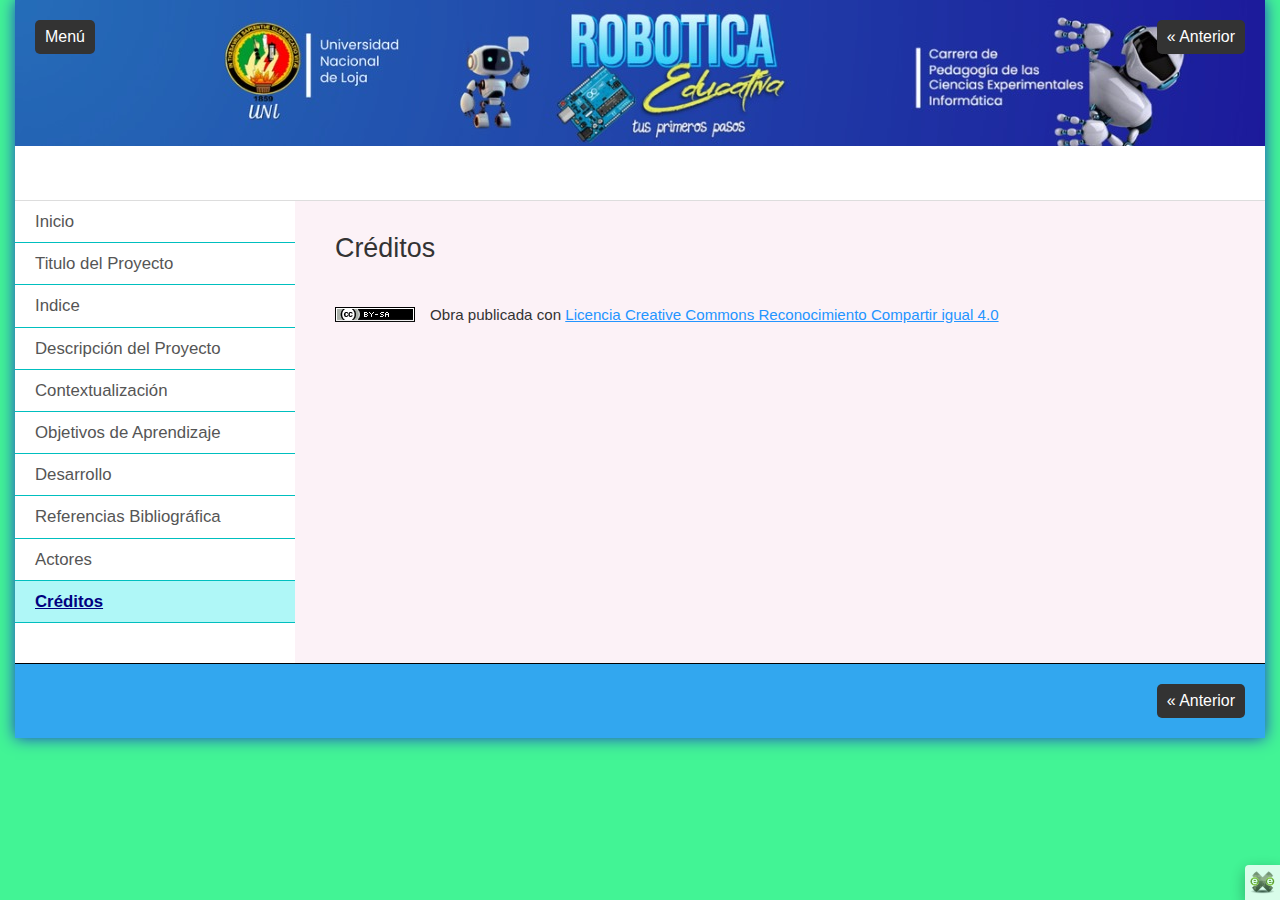
==== crditos.html @ 2be13a1e "Robótica" ====
<!doctype html>
<html lang="es">
<head>
<link rel="stylesheet" type="text/css" href="base.css" />
<link rel="stylesheet" type="text/css" href="content.css" />
<link rel="stylesheet" type="text/css" href="nav.css" />
<meta http-equiv="content-type" content="text/html;  charset=utf-8" />
<title>Créditos | Robot DanBot </title>
<link rel="shortcut icon" href="favicon.ico" type="image/x-icon" />
<meta name="author" content="Luis David Armijos, Anthony Castillo, Angy Vargas" />
<link rel="license" type="text/html" href="http://creativecommons.org/licenses/by-sa/4.0/" />
<meta name="generator" content="eXeLearning 2.9 - exelearning.net" />
<!--[if lt IE 9]><script type="text/javascript" src="exe_html5.js"></script><![endif]-->
<script type="text/javascript" src="exe_jquery.js"></script>
<script type="text/javascript" src="common_i18n.js"></script>
<script type="text/javascript" src="common.js"></script>
<meta name="viewport" content="width=device-width, initial-scale=1" />
    </head>
<body class="exe-web-site" id="exe-node-12"><script type="text/javascript">document.body.className+=" js"</script>
<div id="content">
<p id="skipNav"><a href="#main" class="sr-av">Saltar la navegación</a></p>
<header id="header"  style="background-image: url(Fondo%20robo.jpeg); background-repeat: no-repeat;"><div id="headerContent">Robot DanBot</div></header>
<nav id="siteNav">
<ul>
   <li><a href="index.html" class="daddy main-node">Inicio</a></li>
   <li><a href="titulo_del_proyecto.html" class="no-ch">Titulo del Proyecto</a></li>
   <li><a href="indice.html" class="no-ch">Indice</a></li>
   <li><a href="descripcin_del_proyecto.html" class="no-ch">Descripción del Proyecto</a></li>
   <li><a href="contextualizacin.html" class="no-ch">Contextualización</a></li>
   <li><a href="objetivos_de_aprendizaje.html" class="no-ch">Objetivos de Aprendizaje</a></li>
   <li><a href="desarrollo.html" class="no-ch">Desarrollo</a></li>
   <li><a href="referencias_bibliogrfica.html" class="no-ch">Referencias Bibliográfica</a></li>
   <li><a href="actores.html" class="no-ch">Actores</a></li>
   <li id="active"><a href="crditos.html" class="active no-ch">Créditos</a></li>
</ul>
</nav>
<div id='topPagination'>
<nav class="pagination noprt">
<a href="actores.html" class="prev"><span><span>&laquo; </span>Anterior</span></a>
</nav>
</div>
<div id="main-wrapper">
<section id="main">
<header id="nodeDecoration"><h1 id="nodeTitle">Créditos</h1></header>
<div id="packageLicense" class="cc cc-by-sa">
<p><span>Obra publicada con</span> <a rel="license" href="http://creativecommons.org/licenses/by-sa/4.0/">Licencia Creative Commons Reconocimiento Compartir igual 4.0</a></p>
</div>
</section>
</div>
<div id='bottomPagination'>
<nav class="pagination noprt">
<a href="actores.html" class="prev"><span><span>&laquo; </span>Anterior</span></a>
</nav>
</div>
</div>
<p id="made-with-eXe"><a href="https://exelearning.net/" target="_blank" rel="noopener"><span>Creado con eXeLearning<span> (Ventana nueva)</span></span></a></p><script type="text/javascript" src="_style_js.js"></script></body></html>
---- base.css ----
/*
eXe
Copyright 2004-2006, University of Auckland
Copyright 2004-2007 eXe Project, New Zealand Tertiary Education Commission
base style sheet for all themes
*/
body{margin:0;padding:0 10px 10px 10px;font-family:arial,verdana,helvetica,sans-serif;font-size:.8em}#header{text-align:left;height:50px;padding-left:20px;font-size:2.2em;font-weight:bold}a{text-decoration:none}a:hover,a:focus{text-decoration:underline}img.submit,img.help,img.info,img.gallery{border:0}li{list-style-position:inside}#nodeDecoration{padding:.1em;border-bottom:0;text-align:right}.block,.feedback{display:block;padding-top:.25em;padding-bottom:.25em}.feedback{font-family:times,serif;font-size:120%}.feedback-button p{margin:0}.emphasis0{padding-left:0;margin:0}.iDeviceTitle{font-weight:bold;position:relative;top:-18px}input.feedbackbutton{margin-top:10px;margin-bottom:10px}.popupDiv{background-color:#EDEFF0;border:2px solid #607489;padding:0 4px 4px 4px;margin-left:15px;text-align:left;z-index:99;border-radius:3px}.popupDivLabel{text-align:center;font:message-box;font-weight:bold;color:#fff;cursor:move;margin:0 -4px;background-image:url(popup_bg.gif)}@media print{.feedback{display:block!important}.feedback.iDevice_solution a{text-decoration:none;color:inherit}.iDevice_solution li span{display:none}div.node,article.node{page-break-after:always}.external-iframe{display:none}.external-iframe-src{display:block!important;margin:2em 0;font-size:.95em;text-align:center}#made-with-eXe{display:none}}.external-iframe{border:0}.iDevice a,#siteFooter a,#packageLicense a,.toggle-idevice a{text-decoration:underline}.iDevice a:hover,#siteFooter a:hover,#packageLicense a:hover,.toggle-idevice a:hover{text-decoration:none}.pre-code{background:#112C4A;color:#E7ECF1;font-family:Monaco,Courier,monospace;border-radius:9px;font-size:12px;margin:2em 1em;overflow:auto;padding:20px}.iDevice_content{position:relative;max-width:100%}.exe-epub3 .iDevice_content{position:static}.iDevice_header{background-position:0 50%;background-repeat:no-repeat}.iDevice_header.iDevice_header_noIcon{background-image:none;padding:5px 0}.TrueFalseIdevice label{white-space:nowrap;margin-right:1em;line-height:1.7em}.cloze-activity-form input[type='text']{max-width:calc(100% - .45em)}.exe-dl{margin-bottom:2em;margin-left:1.5em}.exe-dl dt{font-weight:bold}.exe-dl dd{margin:1em 1.5em}.js .exe-dl dt{margin:1.2em 0 0 0}.exe-dl dt a{text-decoration:underline}.exe-dl .icon{font-family:Arial,sans-serif;display:block;width:20px;height:20px;font-size:16px;margin-right:1em;line-height:20px;text-align:center;float:left;border-radius:2px;position:relative}@media all and (min-width:1px){.exe-dl dt a{align-items:center;display:flex;text-decoration:none}.exe-dl .icon{height:18px;line-height:18px;width:18px;padding:1px;font:18px monospace;font-weight:bold;display:flex;justify-content:center;align-items:center}}.exe-dl-toggler{height:20px;margin:1.5em}.exe-dl-toggler a{margin-left:0;font-weight:bold}.js .exe-dl dd{display:none;padding-left:0;margin:1em 1em 1em 37px}.exe-math{display:block;margin:2em 0}.exe-math,.MathJax_Display{text-align:left!important}.exe-math.position-center,.position-center .MathJax_Display,[style*="text-align: center"] .MathJax_Display{text-align:center!important}.exe-math.position-right,.position-right .MathJax_Display,[style*="text-align: right"] .MathJax_Display{text-align:right!important}.js .show-image .exe-math-code,.js .show-code .exe-math-img{display:none}.exe-math-links{font-size:.85em}.exe-math-inline{display:inline;margin:0 .1em!important}.exe-figure{margin:2em 0;max-width:100%}.position-center{margin:2em auto}.position-right{margin:2em 0 2em auto}.float-left{float:left;margin:.5em 1.5em 1em 0}.float-right{float:right;margin:.5em 0 1em 2em}.figcaption{padding-top:.2em}.figcaption.header{padding-top:0;padding-bottom:.2em}.exe-layout-2-cols,.exe-layout-3-cols{width:100%}.exe-layout-2-cols .exe-col{float:left;width:49%}.exe-layout-2-cols .exe-col-1{padding-right:1%}.exe-layout-2-cols .exe-col-2{padding-left:1%}.exe-layout-2-30-70 .exe-col{width:69%}.exe-layout-2-30-70 .exe-col-1{width:29%}.exe-layout-2-70-30 .exe-col{width:29%}.exe-layout-2-70-30 .exe-col-1{width:69%}.exe-layout-3-cols .exe-col{float:left;width:32%}.exe-layout-3-cols .exe-col-1,.exe-layout-3-cols .exe-col-2{padding-right:2%}.exe-block-warning{background:#FCF8E3;color:#796034;border:1px solid #FAEBCC;padding:0 1em;border-radius:4px}p.exe-block-warning{padding:1em}.exe-block-alert{background:#ffc;color:#855000;border:1px solid #FFF099;padding:0 1em;border-radius:4px}p.exe-block-alert{padding:1em}.exe-block-danger{background:#FEF0EF;color:#973C3B;border:1px solid #F3DADD;padding:0 1em;border-radius:4px}p.exe-block-danger{padding:1em}.exe-block-info{background:#E1F1F9;color:#2B627D;border:1px solid #C9EDF4;padding:0 1em;border-radius:4px}p.exe-block-info{padding:1em}.exe-block-success{background:#E5F3E0;color:#336634;border:1px solid #DEEDD1;padding:0 1em;border-radius:4px}p.exe-block-success{padding:1em}.exe-block-warning a{color:#4F360A}.exe-block-alert a{color:#5B2600}.exe-block-danger a{color:#6D1211}.exe-block-info a{color:#063853}.exe-block-success a{color:#093C0A}div.exe-block-warning,div.exe-block-alert,div.exe-block-danger,div.exe-block-info,div.exe-block-success{margin:1em 0}.js a.exe-enlarge{position:relative;display:block}.exe-enlarge-icon{display:none;width:30px;height:30px;position:absolute;top:50%;left:50%;margin:-15px 0 0 -15px;border-radius:15px;background:#333;z-index:10;box-shadow:0 0 7px 0 #DDD}.exe-enlarge-icon b{width:30px;height:30px;line-height:30px;text-align:center;display:block;font-size:1.3em;color:#FFF}.exe-enlarge-icon b:before{content:"+"}.js a.exe-enlarge:hover img,.js a.exe-enlarge:focus img{opacity:.7;filter:alpha(opacity=70)}a.exe-enlarge:hover .exe-enlarge-icon,a.exe-enlarge:focus .exe-enlarge-icon{display:block;*display:none}.exe-clear{overflow:auto}.toggle-idevice,.exe-hidden,.js-required,.js .js-hidden,.exe-mindmap-code{display:none}.js .js-required{display:block}#packageLicense{text-align:center}.js #main .iDevice_hint_title{font-size:1em;margin-top:0;font-weight:normal;*margin-top:1em}.iDevice_hint{margin-bottom:1.5em}.iDevice_hint_title a{background-repeat:no-repeat;background-position:0 50%;padding-left:23px;text-decoration:none}.iDevice_hint_content{padding:0 23px}.iDevice_answer{overflow:hidden;*margin:1.5em 0}.iDevice_answer{overflow:hidden}.iDevice_answer p{margin-top:0}.iDevice_answer-field{width:2.5em;float:left}.js .iDevice_answer-content,.js .iDevice_answer-feedback{padding-left:2.5em}.hidden-idevice .image_text{display:none}abbr[title],acronym[title]{text-decoration:none;border-bottom:1px dotted}.pagination.page-counter{text-align:center}.pagination.noprt .sep{display:none}.pagination.noprt .page-counter{margin-right:20px}#topPagination .page-counter{margin-left:20px;margin-right:0}#skipNav{margin:0;position:absolute;width:100%}.sr-av,.js .js-sr-av,#skipNav a,.exe-hidden-accessible,.js .exe-tooltip-text{position:absolute;overflow:hidden;clip:rect(0 0 0 0);clip:rect(0,0,0,0);height:0}#skipNav a{background:#333;color:#fff;padding:.4em .85em}#skipNav a:active,#skipNav a:focus{position:static;overflow:visible;clip:auto;height:auto}.exe-table{margin:2em auto;max-width:100%;border:1px solid #CCC;border-collapse:collapse;border-spacing:0}.exe-table tr{background:#fff}.exe-table caption{padding:.5em 0;text-align:center;font-style:italic}.exe-table td,.exe-table th{border:1px solid #CCC;margin:0;padding:.5em 1em}.exe-table thead{background:#ddd;color:#000;text-align:left}.exe-table tr:nth-child(2n-1) td,.exe-table tbody tr:nth-child(2n-1) th{background:#F4F4F4}.exe-table tbody tr:nth-child(2n) th{background:#F4F4F4}.exe-table tbody tr:nth-child(2n-1) th{background:#E4E4E4}.exe-table thead+tbody tr:nth-child(2n) th{background:#fff}.exe-table thead+tbody tr:nth-child(2n-1) th{background:#F4F4F4}.exe-table-minimalist{margin:2em auto;border-collapse:collapse}.exe-table-minimalist tr{background:#fff}.exe-table-minimalist thead th{color:#000;padding:.6em 1.5em .6em .8em;border-bottom:2px solid #CCC;text-align:left}.exe-table-minimalist td,.exe-table-minimalist tbody th{border-bottom:1px solid #ccc;color:#555;padding:.5em 1.5em .5em .8em}.exe-table-minimalist tbody tr:hover td,.exe-table-minimalist tbody tr:hover th{color:#222}.exe-table-minimalist tr:nth-child(2n-1) td,.exe-table-minimalist tbody tr:nth-child(2n-1) th{background:#F9F9F9}.exe-table-minimalist caption{text-align:center;font-style:italic;border-bottom:2px solid #CCC;padding:.6em 0}.exe-table-responsive{display:block;overflow-x:auto;border:none}.exe-table-responsive,.exe-table-responsive th,.exe-table-responsive tr,.exe-table-responsive td{width:auto!important}body .qtip{font-size:.85em;line-height:1.5em}.qtip .exe-tooltip-text{position:relative;overflow:auto;clip:auto;height:auto}ol.auto-numbered{counter-reset:item}.auto-numbered ol{counter-reset:item}.auto-numbered li{display:block}.auto-numbered li:before{content:counters(item,".") ".- ";counter-increment:item}.exe-quote-cite cite{display:block;text-align:right;margin-top:-.5em}.exe-link-data{font-size:.8em;margin:0 .2em}.exe-link-data abbr{cursor:help}.styled-qc{font-family:Georgia,serif;font-style:italic;margin:1.5em 2.5em;padding:.25em 3.5em;position:relative}.styled-qc:before{display:block;content:"\201C";font-size:5em;position:absolute;left:0;top:-20px}.js .pbl-task-info{visibility:hidden}.pbl-task-info dt{float:left;font-weight:bold;margin-right:.5em}.pbl-task-info{overflow:hidden;margin:1em 0 1.5em 20px;width:auto;float:right;text-align:right}.pbl-task-info dt{margin:0;float:left;clear:left;width:150px}.pbl-task-info dd{margin:0 0 0 150px;text-align:left;padding-left:.5em}.pbl-task-info dd:after{content:'';display:block;clear:both}.pbl-task-description{clear:both}iframe,object,embed{max-width:100%}img,video{max-width:100%;height:auto}@media all and (max-width:992px){.exe-layout-3-cols .exe-col{float:none;width:100%;padding:0}.exe-layout-3-cols .exe-col .exe-figure{margin:2em auto}}@media all and (max-width:780px){.styled-qc{margin:1.5em .5em}.exe-layout-2-cols .exe-col{float:none;width:100%;padding:0}.exe-layout-2-cols .exe-col .exe-figure{margin:2em auto}}#exe-client-search-form{text-align:right;margin-bottom:2em}#exe-client-search-form p{margin:0}#exe-client-search-text{border:1px solid #ddd;padding:5px 10px;width:250px;max-width:60%}#exe-client-search-submit{border:1px solid #ddd;padding:5px 10px;background:#ddd;margin-left:-.4em;color:#333}.exe-client-search-results #nodeTitle,.exe-client-search-results .iDevice_wrapper,#exe-client-search-results,#exe-client-search-reset{display:none}.exe-client-search-results #exe-client-search-results{display:block}.exe-client-search-results #exe-client-search-reset{display:inline;line-height:2em}#exe-client-search-results p{margin-top:1.5em}#exe-client-search-results ul{margin:1.5em 1.5em 3em 1.5em;padding:0;list-style:none}#main #exe-client-search-results li{list-style-image:none;margin-bottom:1.5em}#exe-client-search-results a{font-size:1.15em}.exe-client-search-result{background:yellow}.exe-client-search-read-more{font-size:.7em;margin-left:.2em}#exe-client-search-reset{margin-left:.5em}@media all and (max-width:700px){#exe-client-search-form{text-align:center}}@media all and (max-width:600px){.exe-client-search-results #exe-client-search-reset{display:block;margin:1em 0 0 0}}#made-with-eXe{margin:0;position:fixed;bottom:0;right:0}#made-with-eXe a{text-decoration:none;box-shadow:rgba(0,0,0,0.35) 0 5px 15px;border-top-left-radius:4px;color:#222;font-size:11px;font-family:Arial,sans-serif;line-height:35px;width:35px;height:35px;background:#fff url(exe_powered_logo.png) no-repeat 0 50%;display:block;background-size:auto 23px;text-decoration:none;transition:.5s;opacity:.8}#made-with-eXe span{padding-left:35px;padding-right:5px}#made-with-eXe span span{position:absolute;overflow:hidden;clip:rect(0 0 0 0);clip:rect(0,0,0,0);height:0}#made-with-eXe a:hover{width:auto;padding:0 5px;background-position:5px 50%;opacity:1}
---- content.css ----
/* eXeLearning Style Designer Compatible Style */
html{font-size:105%}
body{font:100%/1.5 'Open Sans',Arial,Verdana,Helvetica,sans-serif;padding:15px;margin:0;text-align:left}

h2{font-size:1.3em}
h3{font-size:1.2em}
h4{font-size:1.1em}
h5{font-size:1em}
p{margin:1em 0}
.score.js-feedback{margin-bottom:1em}

#header,#emptyHeader,#nodeDecoration{padding:0 20px;height:auto!important;height:120px;min-height:120px;font-size:1.6em;font-weight:300;border-style:1px;border-width:1px}
#headerContent{padding-top:70px}
#header h1,#nodeDecoration h1{margin:-.5em 0 1em 0;font-size:1em;text-align:left}
#nodeDecoration{margin-bottom:15px} /* Single page */

.nodeDecoration h1{font-size:1.5em}

/* iDevices */
.iDevice{margin:20px 0 30px 0}
.iDevice_header{letter-spacing:.5px;padding:.5em 40px .5em 0;height:auto!important;height:1.7em;min-height:1.7em;position:relative}
.iDevice_header[style]{background-image:none!important}
.iDeviceTitle{font-size:1.3em;vertical-align:bottom;top:auto;display:inline-block;font-weight:300;
padding:0 10px 0 35px;background-repeat:no-repeat;background-position:0 50%;margin:0}
.iDevice_header_noIcon .iDeviceTitle{background-image:none;padding-left:20px}
.iDeviceTitle{*display:inline;*line-height:2em}/* IE6, IE7 */
.iDevice_inner{padding:10px 20px;border-width:1px;border-style:solid;border-radius:5px}

/* Clearfix */
.iDevice_content{overflow:auto}
.FileAttachIdeviceInc .iDevice_content{margin-bottom:-.5em}

/* Hide/Show iDevice */
.toggle-idevice{display:block;margin:0;text-align:right}
.iDevice_header .toggle-idevice{position:absolute;top:14px;right:0}
.toggle-idevice a{display:inline-block;width:16px;height:16px;background:url(_style_icons.png) no-repeat -50px -50px;outline:none}
.toggle-idevice .show-idevice{background-position:0 -50px}
.toggle-idevice span{position:absolute;overflow:hidden;clip:rect(0,0,0,0);height:0}
.toggle-idevice a:hover,.toggle-idevice a:focus{filter:alpha(opacity=100);opacity:1}

/* iDevice title with background-color */
input.feedbackbutton{margin:0}
.iDevice_header{border-width:1px;border-style:solid;padding-left:13px;border-top-left-radius:5px;border-top-right-radius:5px}
.hidden-idevice .iDevice_header{border-radius:5px}
.iDevice_header .toggle-idevice{margin-right:15px}
.iDevice_inner{border-top-right-radius:0;border-top-left-radius:0;border-top:0}

.ExternalUrlIdevice iframe{border:0}

/* Reset base.css */
.block,.feedback{padding:0}
.feedback{font-family:inherit;font-size:1em}
li{list-style-position:outside}
.styled-qc{margin-top:2.5em}
.exe-dl .icon,.exe-dl-toggler a{width:24px;height:24px;border-radius:12px}
.exe-dl-toggler a{line-height:22px}
.js .exe-dl dd{margin-left:44px}
.exe-enlarge-icon b{font-size:1.2em}

/* Forms */
input,select{font-size:1em;font-family:inherit}
.iDevice_hint_title a{padding-left:25px}
.iDevice_buttons input{font-size:1em;margin-right:.5em;padding:.15em .45em}
.MultichoiceIdevice .feedback p:first-child{margin-top:0}
.MultichoiceIdevice .activity-form,.MultiSelectIdevice .activity-form{margin-bottom:1em}
.TrueFalseIdevice .activity-form{margin-top:1.5em}
.TrueFalseIdevice .activity-form:first-child{margin-top:0}
.TrueFalseIdevice label{margin:0 1em}
.MultichoiceIdevice input[type=radio],.MultiSelectIdevice input[type=checkbox],.QuizTestIdevice input[type=radio]{width:16px;height:16px;margin:5px 0 0 12px}
.custom-inputs .iDevice_answer-field{width:40px}
.custom-inputs  .iDevice_answer-content,.custom-inputs  .iDevice_answer-feedback{padding-left:55px}
.custom-inputs  .iDevice_answer-content{padding-top:4px}
.styledRadio,.styledCheckbox{margin-left:12px}
.MultichoiceIdevice .feedback{margin-top:1em}
.right-option,.wrong-option{font-style:italic}
.readingIdevice .iDevice_content:first-child p:last-child,
.CasestudyIdevice .iDevice_content:first-child p:last-child{margin-bottom:0}
.readingIdevice .feedbackbutton,
.CasestudyIdevice .feedbackbutton,
.ReflectionIdevice .feedbackbutton{margin:.5em 0 1em 0}
.TrueFalseIdevice .exe-radio-option.styledRadio{display:inline-block;vertical-align:middle;margin:-2px 5px 0 0}

/* Licenses */
#packageLicense{margin:2.5em 0 1.5em 0;text-align:left;line-height:1.2em;font-size:.9em}
#packageLicense.cc{padding-left:95px;background:url(_style_licenses.png) no-repeat 0 0}
#packageLicense.cc-by-sa{background-position:0 -100px}
#packageLicense.cc-by-nd{background-position:0 -200px}
#packageLicense.cc-by-nc{background-position:0 -300px}
#packageLicense.cc-by-nc-sa{background-position:0 -400px}
#packageLicense.cc-by-nc-nd{background-position:0 -500px}
#packageLicense.cc-0{background-position:0 -600px}
#siteFooter{padding:20px}

/* Download package iDevice */
.download-packageIdevice .exe-download-package-link a{background:#333}

/* Lightbox */
.lightboxOverlay{filter:progid:DXImageTransform.Microsoft.Alpha(Opacity=95);opacity:0.95}
#lightbox .lb-caption{font-size:1em}

/* Effects - iDevices with emphasis */
.emphasis1 .exe-fx .fx-C2,
.emphasis1 .exe-fx .fx-C2 a,
.emphasis1 .fx-pagination a{
background:#ededed;
}

@media print {
    div.node{page-break-after:auto} /* base.css */
    .iDevice{margin-bottom:20px}
	html body{background:#fff;color:#000;font-size:11pt}
	@page{margin:1.5cm}
	/* Uncomment this to print URL after links:
	a{font-weight:bolder;text-decoration:none!important}
	a[href^=http]:after{content:" <" attr(href) "> "}
	*/
	#main .iDeviceTitle{background:none;padding-left:0}
	body #header,body #emptyHeader,body #nodeDecoration{height:auto!important;min-height:0;border:none;padding:0}
	body #headerContent{padding-top:40px}
	#packageLicense.cc{padding-left:0;text-align:center}
	.toggle-idevice{display:none}
}

/* eXeLearning Style Designer */
.iDevice_header{
/*emTitleColor*/
color:#ffffff;
/*emTitleBGColor*/
background-color:#191919;border-color:#ffffff;
}
.iDevice_inner{
/*emBGColor*/
background-color:#ffffff;border-color:/*emBorderColor*/
#ffffff;
}
.iDevice_header .toggle-idevice a{
/*emIconColor*/
background-image:url(_style_icons_black.png);
}
.iDeviceTitle{
background-image:url(icon_star_black.png);
}
.activityIdevice .iDeviceTitle{
background-image:url(icon_assignment_black.png);
}
.readingIdevice .iDeviceTitle{
background-image:url(icon_unread_black.png);
}
.FileAttachIdeviceInc .iDeviceTitle{
background-image:url(icon_download_black.png);
}
.WikipediaIdevice .iDeviceTitle{
background-image:url(icon_description_black.png);
}
.ListaIdevice .iDeviceTitle,.QuizTestIdevice .iDeviceTitle,.MultichoiceIdevice .iDeviceTitle,.TrueFalseIdevice .iDeviceTitle,.MultiSelectIdevice .iDeviceTitle,.ClozeIdevice .iDeviceTitle{
background-image:url(icon_question_black.png);
}
.preknowledgeIdevice .iDeviceTitle{
background-image:url(icon_announcement_black.png);
}
.GalleryIdevice .iDeviceTitle{
background-image:url(icon_media_black.png);
}
.objectivesIdevice .iDeviceTitle{
background-image:url(icon_info_black.png);
}
.ReflectionIdevice .iDeviceTitle{
background-image:url(icon_account_black.png);
}
.iDevice.emphasis0{
/*noEmShowBox*/
padding:10px 20px;border:1px solid /*noEmBorderColor*/
#DDDDDD;border-radius:5px;
}
.hidden-idevice .emphasis0{
padding:0;visibility:hidden;
}
body{
/*bodyColor*/
color:#333333;
/*contentBGColor*/
background-color:#fcf2f7;
}
a{
/*aColor*/
color:#2495ff;
}
#header,#emptyHeader,#nodeDecoration{
height:auto!important;
/*headerHeight*/
height:200px;min-height:200px;
/*headerBGColor*/
background-color:#ffffff;border:1px solid /*headerBorderColor*/
#dddddd;
}
#headerContent{
/*hideProjectTitle*/
position:absolute!important;clip:rect(1px 1px 1px 1px);clip:rect(1px,1px,1px,1px);
}
#siteFooter{
border:1px solid /*footerBorderColor*/
#000000;
/*footerBGColor*/
background-color:#32a7ef;
}
#siteFooter a{
/*footerAColor*/
color:#00007f;
}
---- nav.css ----
/* eXeLearning Style Designer Compatible Style */
body{padding:0;text-align:center}
#content{width:100%;margin:0 auto;text-align:left;position:relative;border-style:solid;border-width:0}
#main-wrapper{padding-bottom:1.5em;width:100%;*width:auto}
/* * is for IE6 and IE7 */#main{padding:20px 40px 30px 320px;height:auto!important;height:200px;min-height:200px;*padding-left:0}
.no-nav #main-wrapper{width:100%}
.no-nav #main{padding:20px 20px 0 20px}
#header,#emptyHeader{border-top-width:0;border-right-width:0;border-left-width:0}
#headerContent{overflow:hidden;white-space:nowrap;text-overflow:ellipsis;min-height:1.1em}
#nodeDecoration{background:none;padding:0;border:none;margin:20px 0;height:auto;min-height:0}
#nodeTitle{font-weight:300}
.iDevice_wrapper{margin-top:-10px}
/* Menú */#siteNav{width:280px;float:left;margin-right:40px}
#siteNav ul,#siteNav li{margin:0;padding:0;list-style:none}
#siteNav .other-section{display:none}
#siteNav a{display:block;padding:8px 10px 8px 20px;border-width:0 0 1px 0;border-style:solid}
#siteNav .active{font-weight:bold;text-decoration:underline}
#siteNav ul ul a{padding-left:35px;font-size:.95em}
#siteNav ul ul ul a{padding-left:60px}
#siteNav .daddy span{display:none}
/* IE6 */* html #siteNav a{display:inline-block;width:250px}
* html #siteNav ul ul a{width:235px}
* html #siteNav ul ul ul a{width:190px}
* html #main{padding:20px 20px 0 0}
#siteFooter{padding:0 20px 20px 20px;border:0}
/* Pagination */.pagination{text-align:right;border-top:1px solid;font-size:.95em;padding:20px 0}
.pagination .sep{display:none}
.pagination a{display:inline-block;padding:5px 10px;border-radius:5px;margin-left:20px}
.pagination a:hover,.pagination a:focus{text-decoration:none}
#topPagination{position:absolute;top:0;right:20px}
#topPagination .pagination{border:none}
#bottomPagination{clear:both}
#bottomPagination a{margin:0 20px 0 0}
.page-counter{padding:5px 0;display:inline-block}
/* Autoclear */#content{overflow:auto}
/* Hide/Show/Skip navigation */#nav-toggler{margin:0;position:absolute;top:20px;left:20px;font-size:.95em}
#nav-toggler a,#skipNav a{padding:5px 10px;border-radius:5px}
#nav-toggler a{display:block}
#nav-toggler a:hover{text-decoration:none}
#skipNav{z-index:100px;padding-top:15px;text-align:center}
/* Search bar */#exe-client-search-text{border-top-left-radius:5px;border-bottom-left-radius:5px}
#exe-client-search-submit{border-top-right-radius:5px;border-bottom-right-radius:5px}
@media screen and (max-width: 980px) {	.exe-web-site #content{width:100%;border:0;box-shadow:none}
	#main{padding:20px 30px 0 280px}
	#siteNav{width:250px;margin-right:30px}
}
@media all and (max-width: 700px) {	#headerContent{font-size:.7em;white-space:normal;padding-bottom:.5em}
	#siteNav{float:none;width:100%;padding:0}
	#siteNav{line-height:1.5em;margin-bottom:15px}
	#main-wrapper{width:100%;float:none}
    	#main,.no-nav #main{padding:10px 20px 0 20px}
    	#content .exe-col{float:none;width:100%;padding:0}
	#bottomPagination{text-align:center;height:35px;position:relative}
	#bottomPagination .prev{position:absolute;left:20px}
	#bottomPagination .next{position:absolute;right:0}
	#siteNav{border-top:1px solid}
}
@media print{	#siteNav,#nav-toggler,.noprt,.toggle-idevice{display:none}
	body #main,body.no-nav #main{padding:20px 0}
	body #content{background:#FFF}
	#headerContent{white-space:normal;text-overflow:normal;font-weight:bold}
}
/* eXeLearning Style Designer */#content{/*pageWidth*/width:1250px;/*wrapperShadowColor*/box-shadow:0 0 15px 0 #203fc9;/*contentBGColor*/background-color:#fcf2f7;}
.pagination a,#nav-toggler a,#skipNav a{/*nav2BGColor*/background-color:#333333;/*nav2AColor*/color:#ffffff;}
.pagination a:hover,.pagination a:focus,#nav-toggler a:hover{/*nav2HoverBGColor*/background-color:#555555;}
body{/*bodyBGColor*/background-color:#42f495;}
#siteNav,#siteNav a{/*navBGColor*/background-color:#ffffff;/*navAColor*/color:#555555;/*navBorderColor*/border-color:#00bfbf;}
@media screen and (min-width: 701px) and (max-width: 1015px){#siteNav,#siteNav ul{background-color:#ffffff;border-color:#00bfbf;}
#siteNav li{background-color:#ffffff;}
}
#siteNav a:hover,#siteNav a:focus,#siteNav a.active{/*navHoverBGColor*/background-color:#aff7f7;/*navAHoverColor*/color:#00007f;}
@media screen and (min-width: 701px) and (max-width: 1015px){#siteNav li:hover,#siteNav li.sfhover{background-color:#aff7f7;}
}
.pagination{border-color:#000000;}
#bottomPagination{background-color:#32a7ef;}
/* eXeLearning Style Designer (custom CSS) */
.pagination .print-page{
display:none;
}
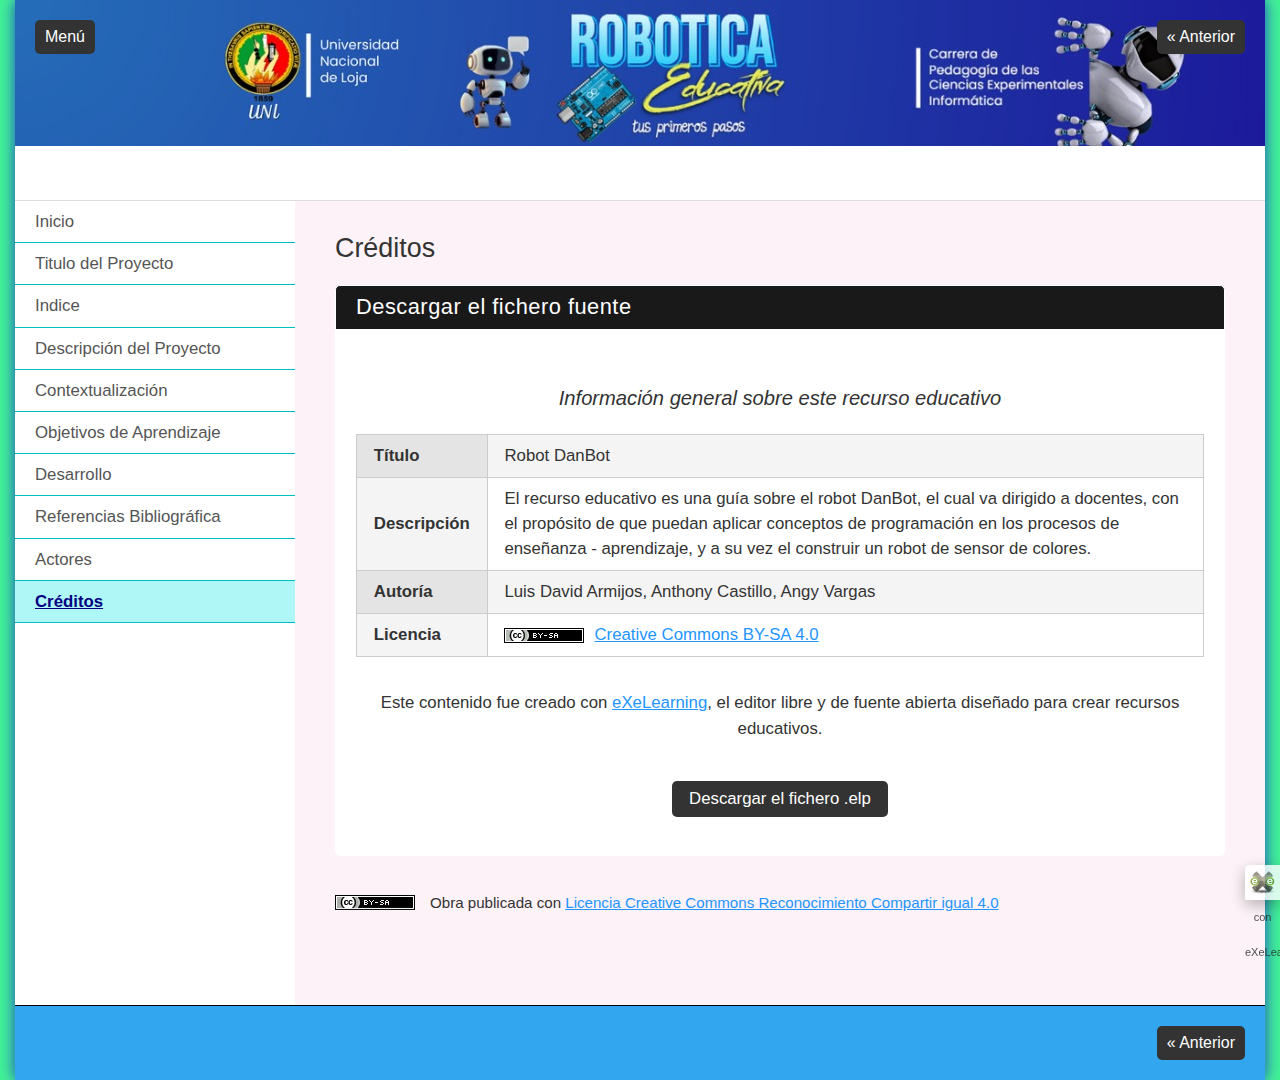
==== commit 20c77070: "Curso" ====
--- a/crditos.html
+++ b/crditos.html
@@ -14,6 +14,7 @@
 <script type="text/javascript" src="exe_jquery.js"></script>
 <script type="text/javascript" src="common_i18n.js"></script>
 <script type="text/javascript" src="common.js"></script>
+<link rel="stylesheet" type="text/css" href="download-package.css" />
 <meta name="viewport" content="width=device-width, initial-scale=1" />
     </head>
 <body class="exe-web-site" id="exe-node-12"><script type="text/javascript">document.body.className+=" js"</script>
@@ -42,6 +43,38 @@
 <div id="main-wrapper">
 <section id="main">
 <header id="nodeDecoration"><h1 id="nodeTitle">Créditos</h1></header>
+<article class="iDevice_wrapper download-packageIdevice em_iDevice" id="id12">
+<div class="iDevice emphasis1">
+<header class="iDevice_header iDevice_header_noIcon"><h1 class="iDeviceTitle">Descargar el fichero fuente</h1></header>
+<div class="iDevice_inner">
+<div class="iDevice_content_wrapper">
+<div class="block iDevice_content" id="ta12_129_2">
+<div class="exe-download-package-instructions"><table class="exe-table"><caption>Información general sobre este recurso educativo</caption>
+<tbody>
+<tr>
+<th>Título</th>
+<td>Robot DanBot</td>
+</tr>
+<tr>
+<th>Descripción</th>
+<td>El recurso educativo es una guía sobre el robot DanBot, el cual va dirigido a docentes, con el propósito de que puedan aplicar conceptos de programación en los procesos de enseñanza - aprendizaje, y a su vez el construir un robot de sensor de colores.</td>
+</tr>
+<tr>
+<th>Autoría</th>
+<td>Luis David Armijos, Anthony Castillo, Angy Vargas</td>
+</tr>
+<tr>
+<th>Licencia</th>
+<td><a class="cc cc-by-sa" href="https://creativecommons.org/licenses/by-sa/4.0/" rel="license"><span></span>Creative Commons BY-SA 4.0</a></td>
+</tr>
+</tbody>
+</table>
+<p style="text-align: center;">Este contenido fue creado con <a href="http://exelearning.net/">eXeLearning</a>, el editor libre y de fuente abierta diseñado para crear recursos educativos.</p></div><p class="exe-download-package-link"><a href="Docentes_Exe1.elp">Descargar el fichero .elp</a></p>
+</div>
+</div>
+</div>
+</div>
+</article>
 <div id="packageLicense" class="cc cc-by-sa">
 <p><span>Obra publicada con</span> <a rel="license" href="http://creativecommons.org/licenses/by-sa/4.0/">Licencia Creative Commons Reconocimiento Compartir igual 4.0</a></p>
 </div>
--- a/download-package.css
+++ b/download-package.css
@@ -0,0 +1,15 @@
+/* Download Package iDevice */
+/* 
+	Creative Commons icons downloaded from https://creativecommons.org/about/downloads/
+	The contents of the https://creativecommons.org/ site is licensed under a Creative Commons Attribution 4.0 International license.
+*/
+.exe-download-package-instructions .exe-table caption{font-size:1.2em;margin-bottom:.5em}
+.exe-download-package-link{text-align:center;margin:2.7em 0 2em 0}
+.exe-download-package-link a{padding:.5em 1em;border-radius:5px;background:#4e7106;color:#fff;text-decoration:none}
+.exe-download-package-link a:hover,.exe-download-package-link a:focus{text-decoration:underline}
+.exe-download-package-instructions a.cc span{display:inline-block;background:url(download-package-licenses.png) no-repeat 0 0;width:90px;height:15px;vertical-align:middle}
+.exe-download-package-instructions a.cc-by-sa span{background-position:0 -20px}
+.exe-download-package-instructions a.cc-by-nd span{background-position:0 -40px}
+.exe-download-package-instructions a.cc-by-nc span{background-position:0 -60px}
+.exe-download-package-instructions a.cc-by-nc-sa span{background-position:0 -80px}
+.exe-download-package-instructions a.cc-by-nc-nd span{background-position:0 -100px}